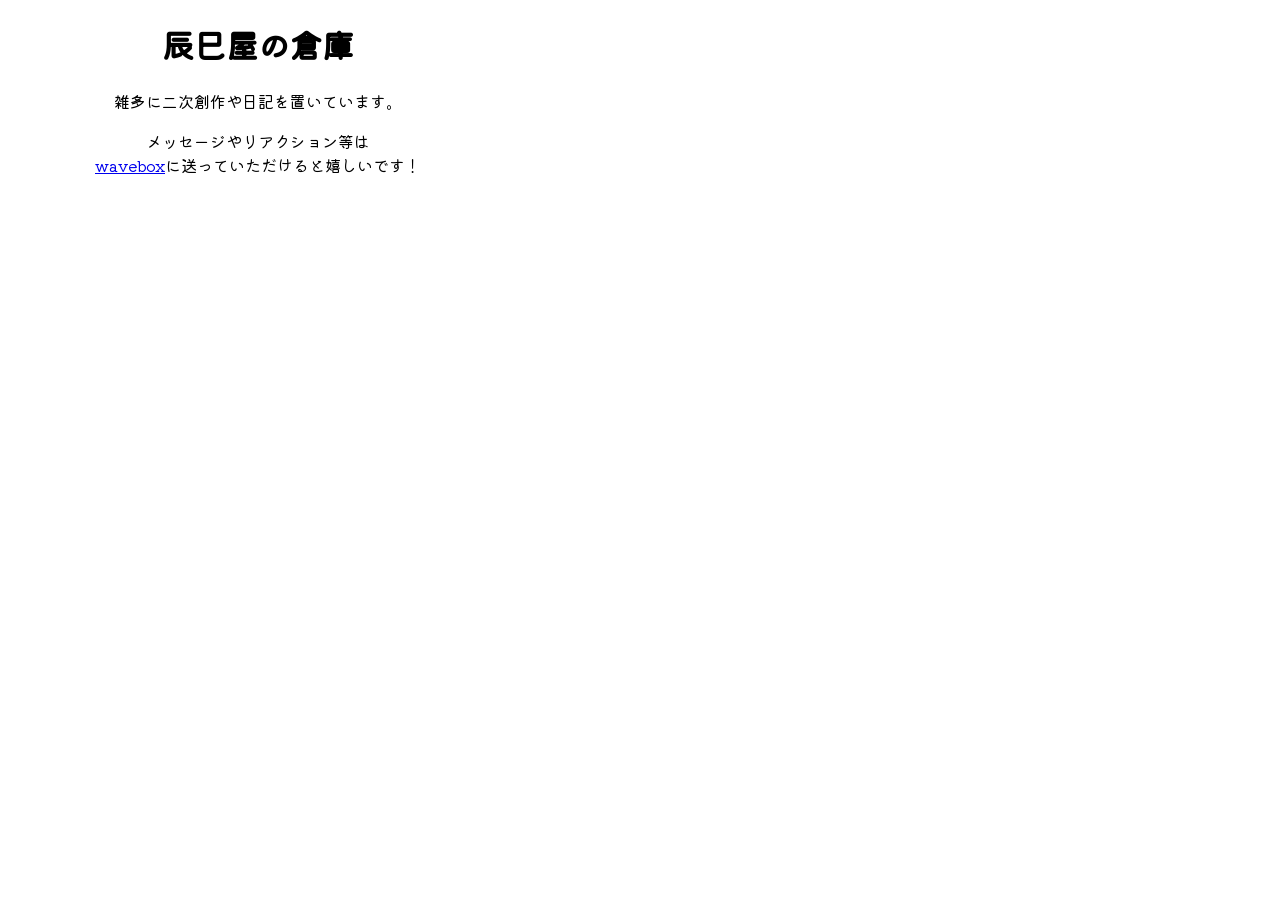
==== home.html @ 55af58e0 "2" ====
<!DOCTYPE html>
<html lang="en">
<head>
    <meta charset="UTF-8">
    <meta name="viewport" content="width=device-width, initial-scale=1.0">
    <title>ホーム</title>
    <link href="style.css" rel="stylesheet">
    <link rel="preconnect" href="https://fonts.googleapis.com">
    <link rel="preconnect" href="https://fonts.gstatic.com" crossorigin>
    <link href="https://fonts.googleapis.com/css2?family=Kiwi+Maru&family=M+PLUS+Rounded+1c&display=swap" rel="stylesheet">
</head>
<body>
    <div class="title">
    <h1>辰巳屋の倉庫</h1>
    <p>雑多に二次創作や日記を置いています。</p>
    </div>

    <div class="wavebox">
    <p>メッセージやリアクション等は<br><a href="https://wavebox.me/wave/72ukg2k8rv28weqv/">wavebox</a>に送っていただけると嬉しいです！</p>
    </div>
</body>
</html>
---- style.css ----
.kiwi-maru-regular {
  font-family: "Kiwi Maru", serif;
  font-weight: 400;
  font-style: normal;
}

.hazime {
    width: 80%;
    max-width: 500px; 
    margin: 0 auto;
    text-align: center;
    margin-top:100px;
}

body {
    max-width: 500px;
    font-family: "Kiwi Maru", serif;
}
.title {
    text-align: center;
}
.wavebox {
    text-align: center;
}
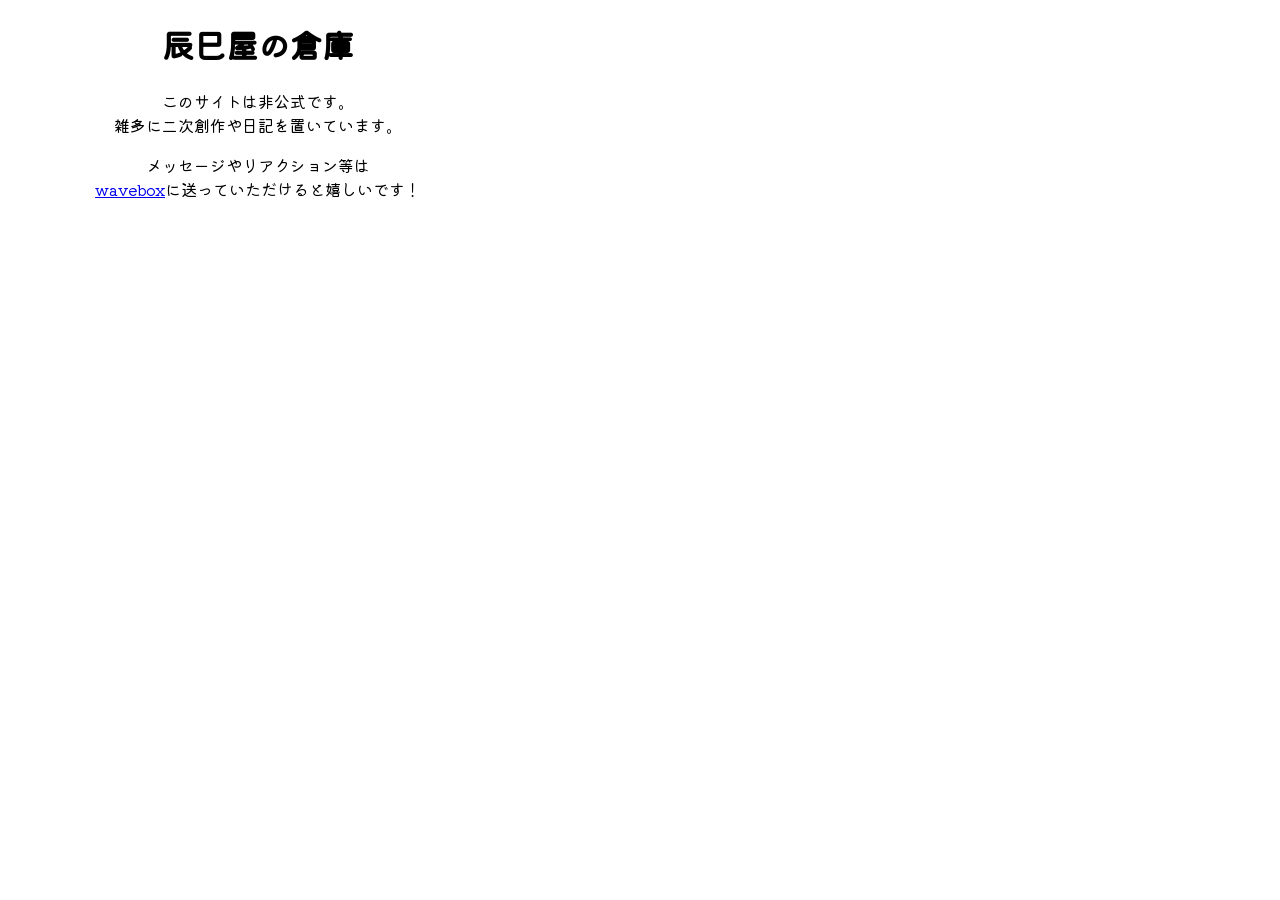
==== commit a4e21b7b: "3" ====
--- a/home.html
+++ b/home.html
@@ -12,7 +12,7 @@
 <body>
     <div class="title">
     <h1>辰巳屋の倉庫</h1>
-    <p>雑多に二次創作や日記を置いています。</p>
+    <p>このサイトは非公式です。<br>雑多に二次創作や日記を置いています。</p>
     </div>
 
     <div class="wavebox">
--- a/style.css
+++ b/style.css
@@ -12,6 +12,18 @@
     margin-top:100px;
 }
 
+.btn-link {
+    margin: 30px auto;
+}
+.btn-link a {
+    color: rgb(14, 52, 85);
+    text-decoration: none;
+    width: 100px;
+    padding: 20px;
+    background-color: rgb(154, 219, 214);
+    border-radius: 30px;
+}
+
 body {
     max-width: 500px;
     font-family: "Kiwi Maru", serif;
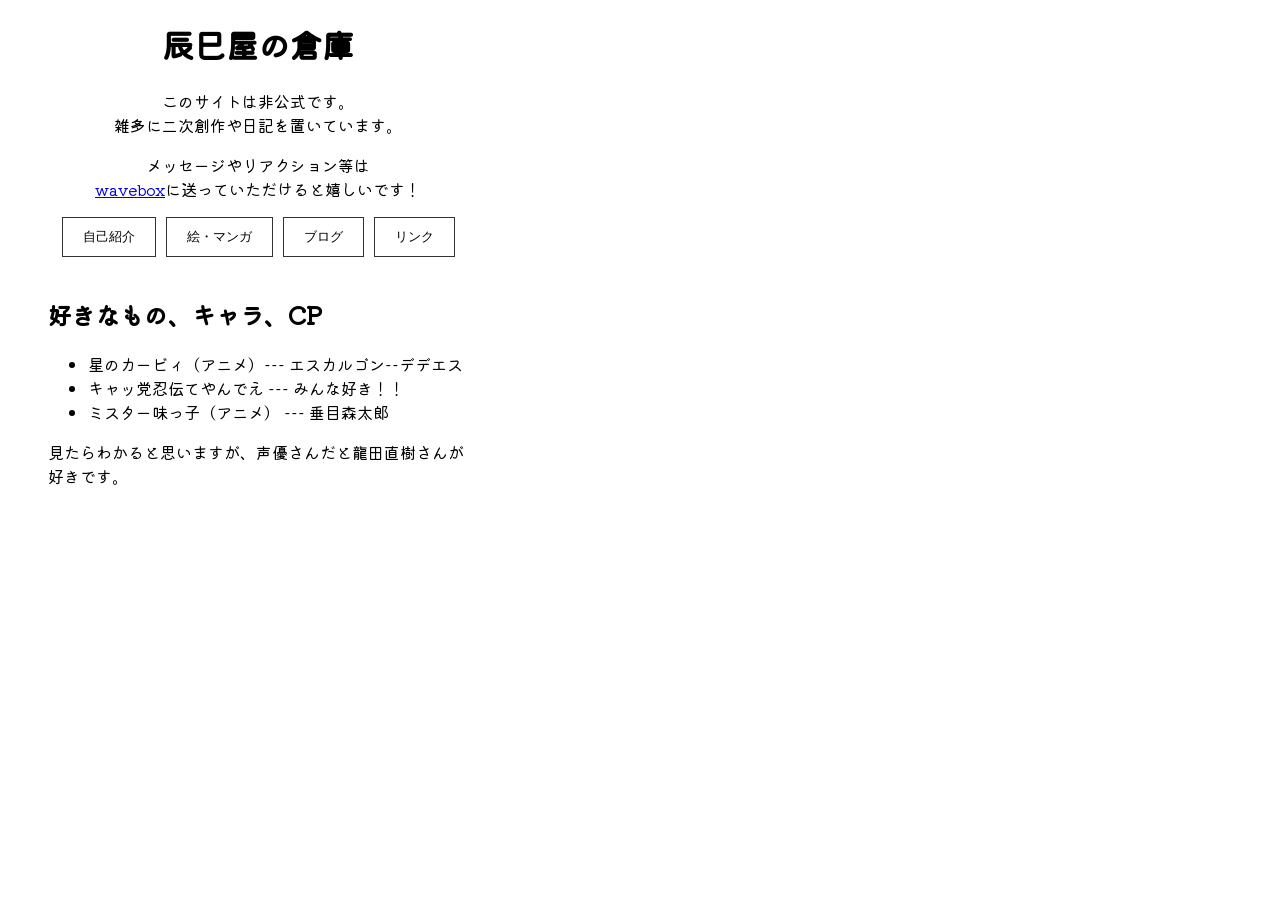
==== commit c9a8359f: "４" ====
--- a/home.html
+++ b/home.html
@@ -18,5 +18,30 @@
     <div class="wavebox">
     <p>メッセージやリアクション等は<br><a href="https://wavebox.me/wave/72ukg2k8rv28weqv/">wavebox</a>に送っていただけると嬉しいです！</p>
     </div>
+
+
+  <nav class="menu">
+  <button onclick="showContent('about')">自己紹介</button>
+  <button onclick="showContent('art')">絵・マンガ</button>
+  <button onclick="showContent('blog')">ブログ</button>
+  <button onclick="showContent('link')">リンク</button>
+
+  </nav>
+
+  <div id="about" class="content">
+    <h2>好きなもの、キャラ、CP</h2>
+    <ul>
+    <li>星のカービィ（アニメ）--- エスカルゴン--デデエス</li>
+    <li>キャッ党忍伝てやんでえ --- みんな好き！！</li>
+    <li>ミスター味っ子（アニメ） --- 垂目森太郎</li>
+    </ul>
+    <p>見たらわかると思いますが、声優さんだと龍田直樹さんが好きです。</p>
+  </div>
+  <div id="art" class="content" style="display:none;">絵のコンテンツ</div>
+  <div id="blog" class="content" style="display:none;">ブログのコンテンツ</div>
+  <div id="link" class="content" style="display:none;">リンクのコンテンツ</div>
+
+
+    <script src="script.js"></script>
 </body>
 </html>
--- a/style.css
+++ b/style.css
@@ -10,6 +10,9 @@
     margin: 0 auto;
     text-align: center;
     margin-top:100px;
+    padding: 20px;
+    border-radius: 10px;
+    border: 1px solid;
 }
 
 .btn-link {
@@ -33,4 +36,27 @@
 }
 .wavebox {
     text-align: center;
+}
+
+.menu {
+  display: flex;
+  justify-content: center;
+  gap: 10px;
+  margin-bottom: 20px;
+}
+
+.menu button {
+  padding: 10px 20px;
+  background: #fff;
+  border: 1px solid #333;
+  cursor: pointer;
+}
+
+.menu button:hover {
+  background: #333;
+  color: #fff;
+}
+
+.content {
+    margin: 40px;
 }
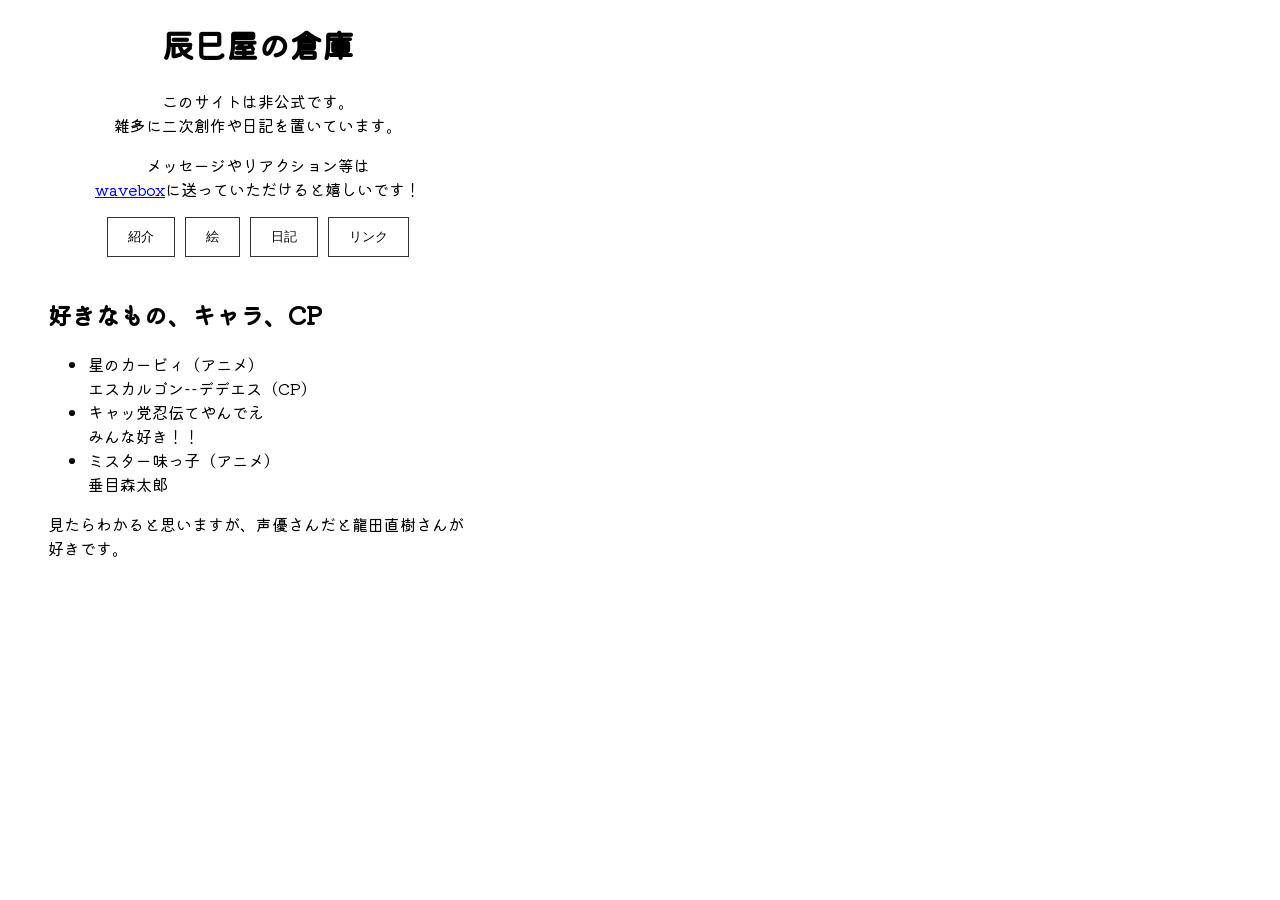
==== commit b87e320c: "5" ====
--- a/home.html
+++ b/home.html
@@ -21,9 +21,9 @@
 
 
   <nav class="menu">
-  <button onclick="showContent('about')">自己紹介</button>
-  <button onclick="showContent('art')">絵・マンガ</button>
-  <button onclick="showContent('blog')">ブログ</button>
+  <button onclick="showContent('about')">紹介</button>
+  <button onclick="showContent('art')">絵</button>
+  <button onclick="showContent('blog')">日記</button>
   <button onclick="showContent('link')">リンク</button>
 
   </nav>
@@ -31,9 +31,9 @@
   <div id="about" class="content">
     <h2>好きなもの、キャラ、CP</h2>
     <ul>
-    <li>星のカービィ（アニメ）--- エスカルゴン--デデエス</li>
-    <li>キャッ党忍伝てやんでえ --- みんな好き！！</li>
-    <li>ミスター味っ子（アニメ） --- 垂目森太郎</li>
+    <li>星のカービィ（アニメ）<br>エスカルゴン--デデエス（CP）</li>
+    <li>キャッ党忍伝てやんでえ<br>みんな好き！！</li>
+    <li>ミスター味っ子（アニメ）<br>垂目森太郎</li>
     </ul>
     <p>見たらわかると思いますが、声優さんだと龍田直樹さんが好きです。</p>
   </div>
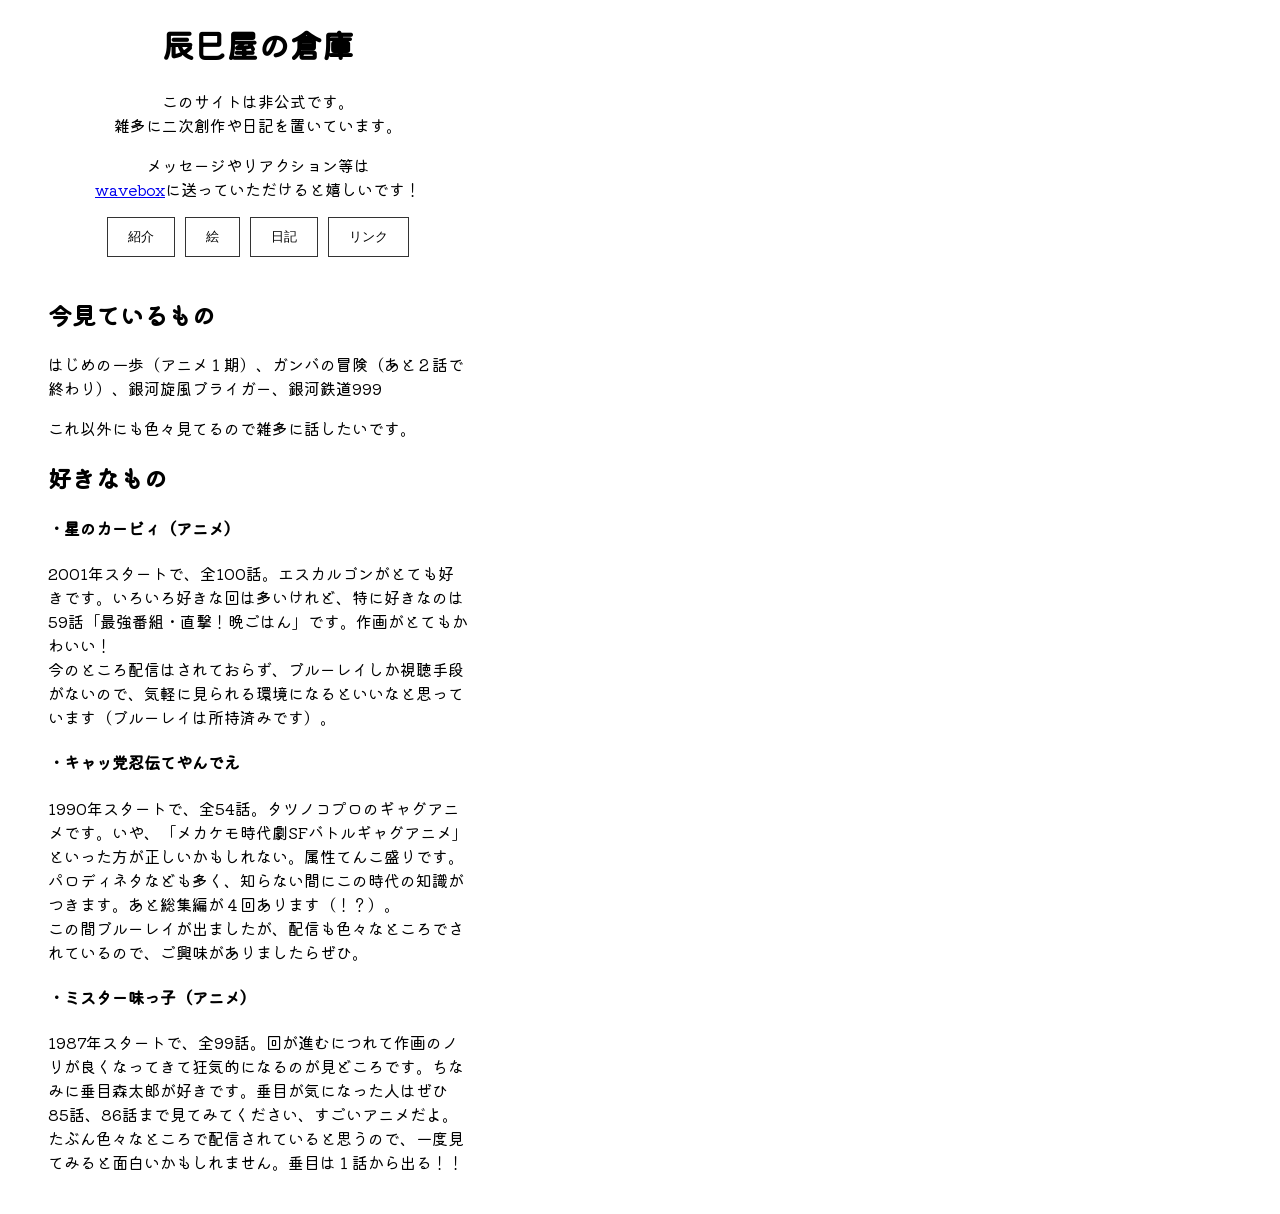
==== commit 19d20bff: "６" ====
--- a/home.html
+++ b/home.html
@@ -29,13 +29,25 @@
   </nav>
 
   <div id="about" class="content">
-    <h2>好きなもの、キャラ、CP</h2>
-    <ul>
-    <li>星のカービィ（アニメ）<br>エスカルゴン--デデエス（CP）</li>
-    <li>キャッ党忍伝てやんでえ<br>みんな好き！！</li>
-    <li>ミスター味っ子（アニメ）<br>垂目森太郎</li>
-    </ul>
-    <p>見たらわかると思いますが、声優さんだと龍田直樹さんが好きです。</p>
+    <div>
+    <h2>今見ているもの</h2>
+    <p>はじめの一歩（アニメ１期）、ガンバの冒険（あと２話で終わり）、銀河旋風ブライガー、銀河鉄道999</p>
+    <p>これ以外にも色々見てるので雑多に話したいです。</p>
+    </div>
+    <h2>好きなもの</h2>
+    <div>
+    <h4>・星のカービィ（アニメ）</h4>
+    <p>2001年スタートで、全100話。エスカルゴンがとても好きです。いろいろ好きな回は多いけれど、特に好きなのは59話「最強番組・直撃！晩ごはん」です。作画がとてもかわいい！
+        <br>今のところ配信はされておらず、ブルーレイしか視聴手段がないので、気軽に見られる環境になるといいなと思っています（ブルーレイは所持済みです）。
+    </p>
+    </div>
+        <div>
+    <h4>・キャッ党忍伝てやんでえ</h4>
+    <p>1990年スタートで、全54話。タツノコプロのギャグアニメです。いや、「メカケモ時代劇SFバトルギャグアニメ」といった方が正しいかもしれない。属性てんこ盛りです。パロディネタなども多く、知らない間にこの時代の知識がつきます。あと総集編が４回あります（！？）。<br>この間ブルーレイが出ましたが、配信も色々なところでされているので、ご興味がありましたらぜひ。</p>
+    </div>
+    <h4>・ミスター味っ子（アニメ）</h4>
+    <p>1987年スタートで、全99話。回が進むにつれて作画のノリが良くなってきて狂気的になるのが見どころです。ちなみに垂目森太郎が好きです。垂目が気になった人はぜひ85話、86話まで見てみてください、すごいアニメだよ。<br>たぶん色々なところで配信されていると思うので、一度見てみると面白いかもしれません。垂目は１話から出る！！</p>
+    </div>
   </div>
   <div id="art" class="content" style="display:none;">絵のコンテンツ</div>
   <div id="blog" class="content" style="display:none;">ブログのコンテンツ</div>
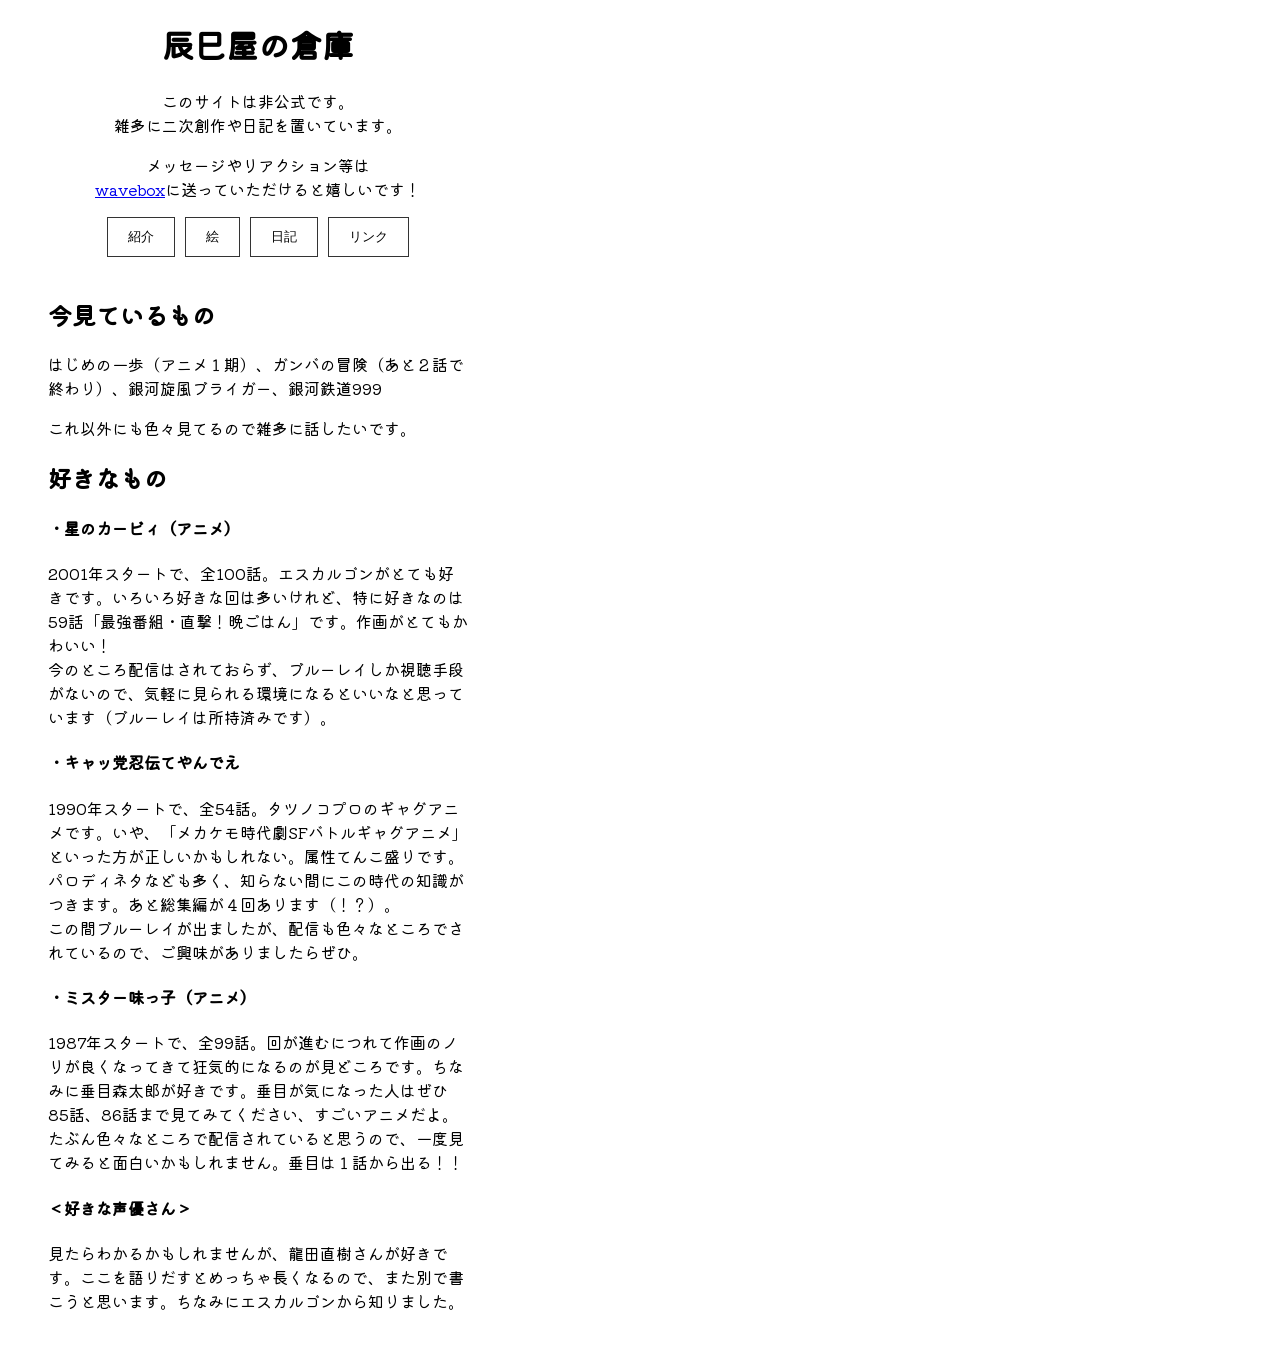
==== commit 80c463f7: "コミット" ====
--- a/home.html
+++ b/home.html
@@ -47,7 +47,8 @@
     </div>
     <h4>・ミスター味っ子（アニメ）</h4>
     <p>1987年スタートで、全99話。回が進むにつれて作画のノリが良くなってきて狂気的になるのが見どころです。ちなみに垂目森太郎が好きです。垂目が気になった人はぜひ85話、86話まで見てみてください、すごいアニメだよ。<br>たぶん色々なところで配信されていると思うので、一度見てみると面白いかもしれません。垂目は１話から出る！！</p>
-    </div>
+    <h4>＜好きな声優さん＞</h4>
+    <p>見たらわかるかもしれませんが、龍田直樹さんが好きです。ここを語りだすとめっちゃ長くなるので、また別で書こうと思います。ちなみにエスカルゴンから知りました。</p>
   </div>
   <div id="art" class="content" style="display:none;">絵のコンテンツ</div>
   <div id="blog" class="content" style="display:none;">ブログのコンテンツ</div>
